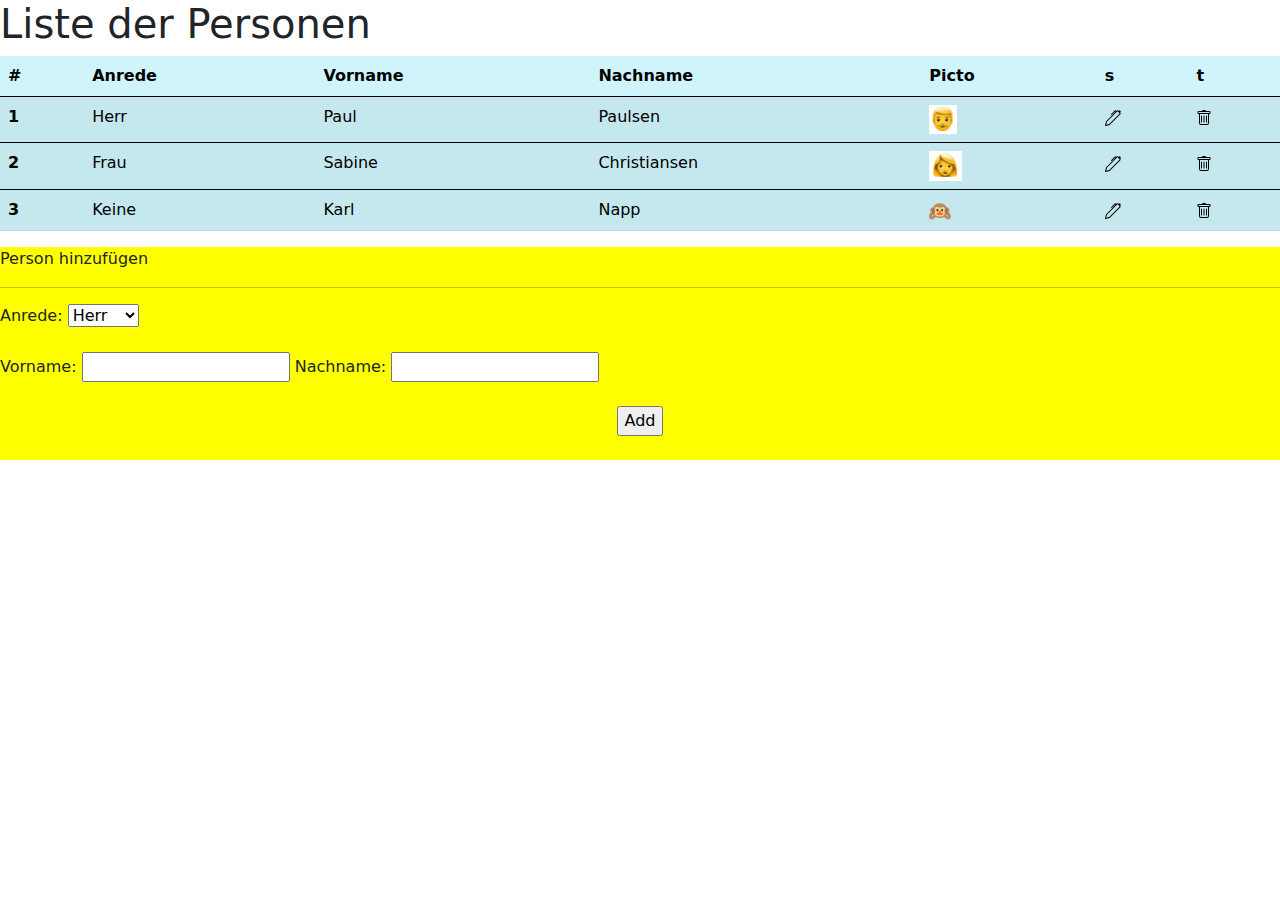
==== src/main/resources/public/index.html @ 4250672f "tests" ====
<!DOCTYPE html>
<html>
<head>
<title>test</title>
<meta charset="utf-8"/>
<!-- Latest compiled and minified CSS -->
<!-- link href="https://cdn.jsdelivr.net/npm/bootstrap@5.0.1/dist/css/bootstrap.min.css" rel="stylesheet" integrity="sha384-+0n0xVW2eSR5OomGNYDnhzAbDsOXxcvSN1TPprVMTNDbiYZCxYbOOl7+AMvyTG2x" crossorigin="anonymous"-->
<!-- link rel="stylesheet" href="https://maxcdn.bootstrapcdn.com/bootstrap/3.3.7/css/bootstrap.min.css" integrity="sha384-BVYiiSIFeK1dGmJRAkycuHAHRg32OmUcww7on3RYdg4Va+PmSTsz/K68vbdEjh4u" crossorigin="anonymous"-->
<link rel="stylesheet" href="css/bootstrap.css">
<!-- link rel="stylesheet" href="css/mycss.css"-->

<!-- link rel=“icon” href=“favicon.ico” type=“image/gif” sizes=“16x16"-->
<link rel="shortcut icon" type="image/x-icon" href="bilder/favicon.ico">

</head>

<body >

<!-- body style="background-color:powderblue;"-->
	<h1>Liste der Personen</h1>
	<!-- p id="id4711">Abschnitt 1</p-->

	<table class="table table-striped table-info" id="tid01">
	<!-- table class="table-primary"-->
		<thead>
			<tr>
				<th scope="col">#</th>
				<th scope="col">Anrede</th>
				<th scope="col">Vorname</th>
				<th scope="col">Nachname</th>
				<th scope="col">Picto</th>
				<th scope="col">s</th>
			    <th scope="col">t</th>
			</tr>
		</thead>
		<tbody>

<!--
			<tr>
				<th scope="row">1</th>
				<td id="anrede01">Herr</td>
				<td id="vorname01"> Mark</td>
				<td id="nachname01">Forster</td>
				<td><img src="bilder/mann.png"></td>
			</tr>
			<tr>
				<th scope="row">2</th>
				<td>Frau</td>
				<td>Paula</td>
				<td>Williamsen</td>
				<td><img src="bilder/frau.png"></td>
			</tr>
			<tr>
				<th scope="row">3</th>
				<td>Herr</td>
				<td>Larry</td>
				<td>the Bird</td>
				<td><img src="bilder/mann.png"></td>
			</tr-->
		</tbody>
	</table>
	

	<article style="background-color:yellow;">
  	    <p id="id4712">Person hinzufügen</p>
  	    <hr>
			<form>
				<label for="salut">Anrede:</label> 
				    <select name="salut" id="salut">
					   <option value="herr">Herr</option>
					   <option value="frau">Frau</option>
					   <option value="divers">divers</option>
				    </select> 
				<br><br>    
				<label for="fname">Vorname:</label> <input type="text" id="fname" name="fname"> 
				<label for="lname">Nachname:</label> <input type="text" id="lname" name="lname"><br><br>
				<center> 
				    <input type="submit" value="Add">
				</center>
				<br>
			</form>
	</article>
	
	<script src="JavaScript/myscript.js" type="module"></script>

</body>
</html>
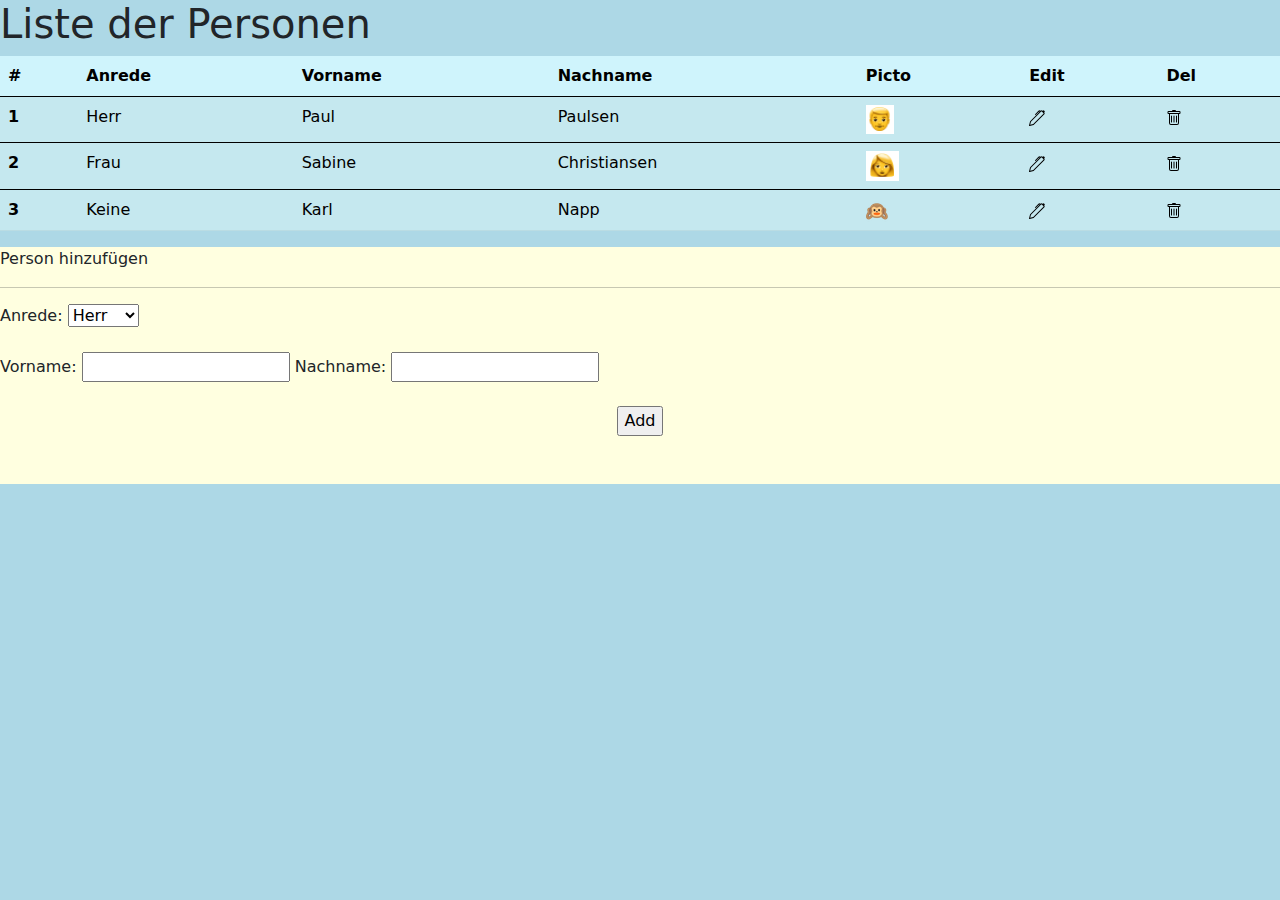
==== commit f2779ed8: "JS" ====
--- a/src/main/resources/public/index.html
+++ b/src/main/resources/public/index.html
@@ -7,15 +7,20 @@
 <!-- link href="https://cdn.jsdelivr.net/npm/bootstrap@5.0.1/dist/css/bootstrap.min.css" rel="stylesheet" integrity="sha384-+0n0xVW2eSR5OomGNYDnhzAbDsOXxcvSN1TPprVMTNDbiYZCxYbOOl7+AMvyTG2x" crossorigin="anonymous"-->
 <!-- link rel="stylesheet" href="https://maxcdn.bootstrapcdn.com/bootstrap/3.3.7/css/bootstrap.min.css" integrity="sha384-BVYiiSIFeK1dGmJRAkycuHAHRg32OmUcww7on3RYdg4Va+PmSTsz/K68vbdEjh4u" crossorigin="anonymous"-->
 <link rel="stylesheet" href="css/bootstrap.css">
-<!-- link rel="stylesheet" href="css/mycss.css"-->
+<link rel="stylesheet" href="css/mycss.css">
 
 <!-- link rel=“icon” href=“favicon.ico” type=“image/gif” sizes=“16x16"-->
 <link rel="shortcut icon" type="image/x-icon" href="bilder/favicon.ico">
 
+<!--  style>
+   body {  background-color: lightblue;}
+</style-->
+
+
 </head>
 
-<body >
-
+<body>
+    
 <!-- body style="background-color:powderblue;"-->
 	<h1>Liste der Personen</h1>
 	<!-- p id="id4711">Abschnitt 1</p-->
@@ -29,8 +34,8 @@
 				<th scope="col">Vorname</th>
 				<th scope="col">Nachname</th>
 				<th scope="col">Picto</th>
-				<th scope="col">s</th>
-			    <th scope="col">t</th>
+				<th scope="col">Edit</th>
+			    <th scope="col">Del</th>
 			</tr>
 		</thead>
 		<tbody>
@@ -61,23 +66,21 @@
 	</table>
 	
 
-	<article style="background-color:yellow;">
+	<article style="background-color:lightyellow;">
   	    <p id="id4712">Person hinzufügen</p>
   	    <hr>
-			<form>
+			<form id="myForm">
 				<label for="salut">Anrede:</label> 
 				    <select name="salut" id="salut">
-					   <option value="herr">Herr</option>
-					   <option value="frau">Frau</option>
+					   <option value="Herr">Herr</option>
+					   <option value="Frau">Frau</option>
 					   <option value="divers">divers</option>
 				    </select> 
 				<br><br>    
 				<label for="fname">Vorname:</label> <input type="text" id="fname" name="fname"> 
 				<label for="lname">Nachname:</label> <input type="text" id="lname" name="lname"><br><br>
-				<center> 
-				    <input type="submit" value="Add">
-				</center>
-				<br>
+				<center><input id="button" type="button" value="Add"></center>
+				<br><br>
 			</form>
 	</article>
 	
--- a/src/main/resources/public/css/mycss.css
+++ b/src/main/resources/public/css/mycss.css
@@ -0,0 +1,5 @@
+body {
+  background-color: lightblue;
+}
+
+
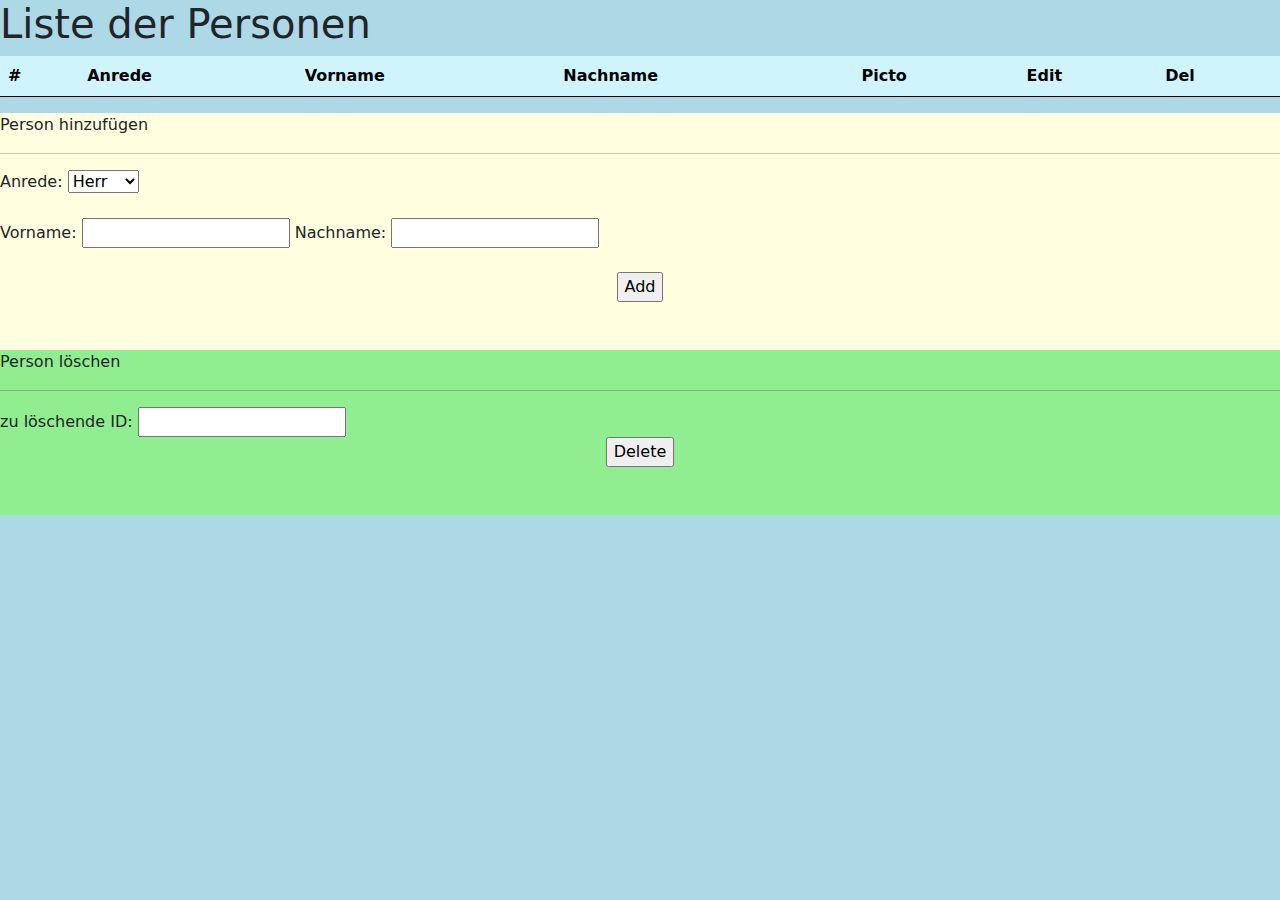
==== commit 4e2597d8: "Delete ergänzt" ====
--- a/src/main/resources/public/index.html
+++ b/src/main/resources/public/index.html
@@ -83,6 +83,18 @@
 				<br><br>
 			</form>
 	</article>
+
+	<article style="background-color:lightgreen;">
+  	    <p id="id4713">Person löschen</p>
+  	    <hr>
+			<form id="myForm1">
+				<label for="loeschid">zu löschende ID:</label> <input type="text" id="loeschid" name="loeschid"> 
+				<center><input id="loesch" type="button" value="Delete"></center>
+				<br><br>
+			</form>
+	</article>
+
+
 	
 	<script src="JavaScript/myscript.js" type="module"></script>
 
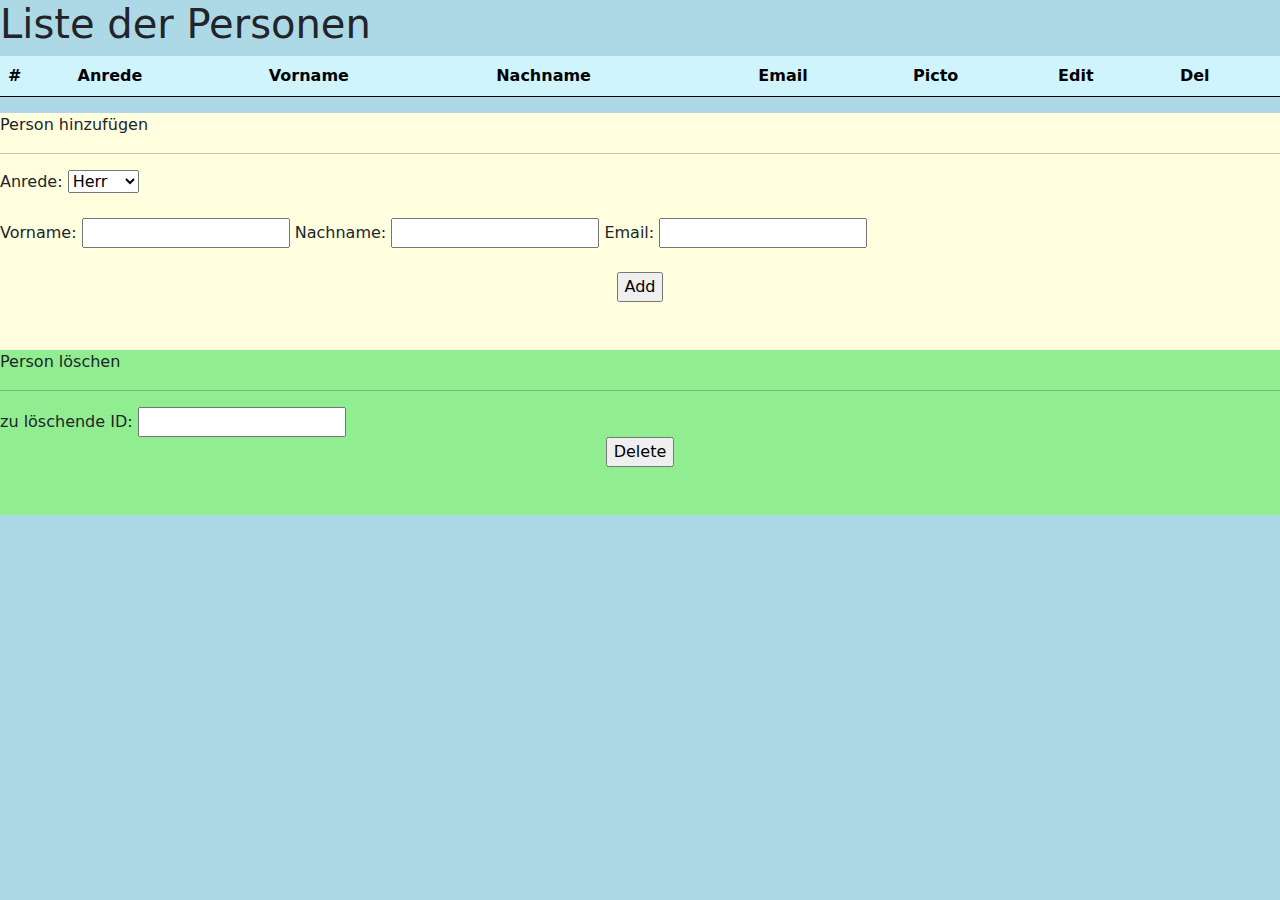
==== commit fc82768a: "email ergänzt" ====
--- a/src/main/resources/public/index.html
+++ b/src/main/resources/public/index.html
@@ -33,6 +33,7 @@
 				<th scope="col">Anrede</th>
 				<th scope="col">Vorname</th>
 				<th scope="col">Nachname</th>
+				<th scope="col">Email</th>
 				<th scope="col">Picto</th>
 				<th scope="col">Edit</th>
 			    <th scope="col">Del</th>
@@ -78,7 +79,8 @@
 				    </select> 
 				<br><br>    
 				<label for="fname">Vorname:</label> <input type="text" id="fname" name="fname"> 
-				<label for="lname">Nachname:</label> <input type="text" id="lname" name="lname"><br><br>
+				<label for="lname">Nachname:</label> <input type="text" id="lname" name="lname">
+				<label for="email">Email:</label> <input type="text" id="email" name="email"><br><br>
 				<center><input id="button" type="button" value="Add"></center>
 				<br><br>
 			</form>
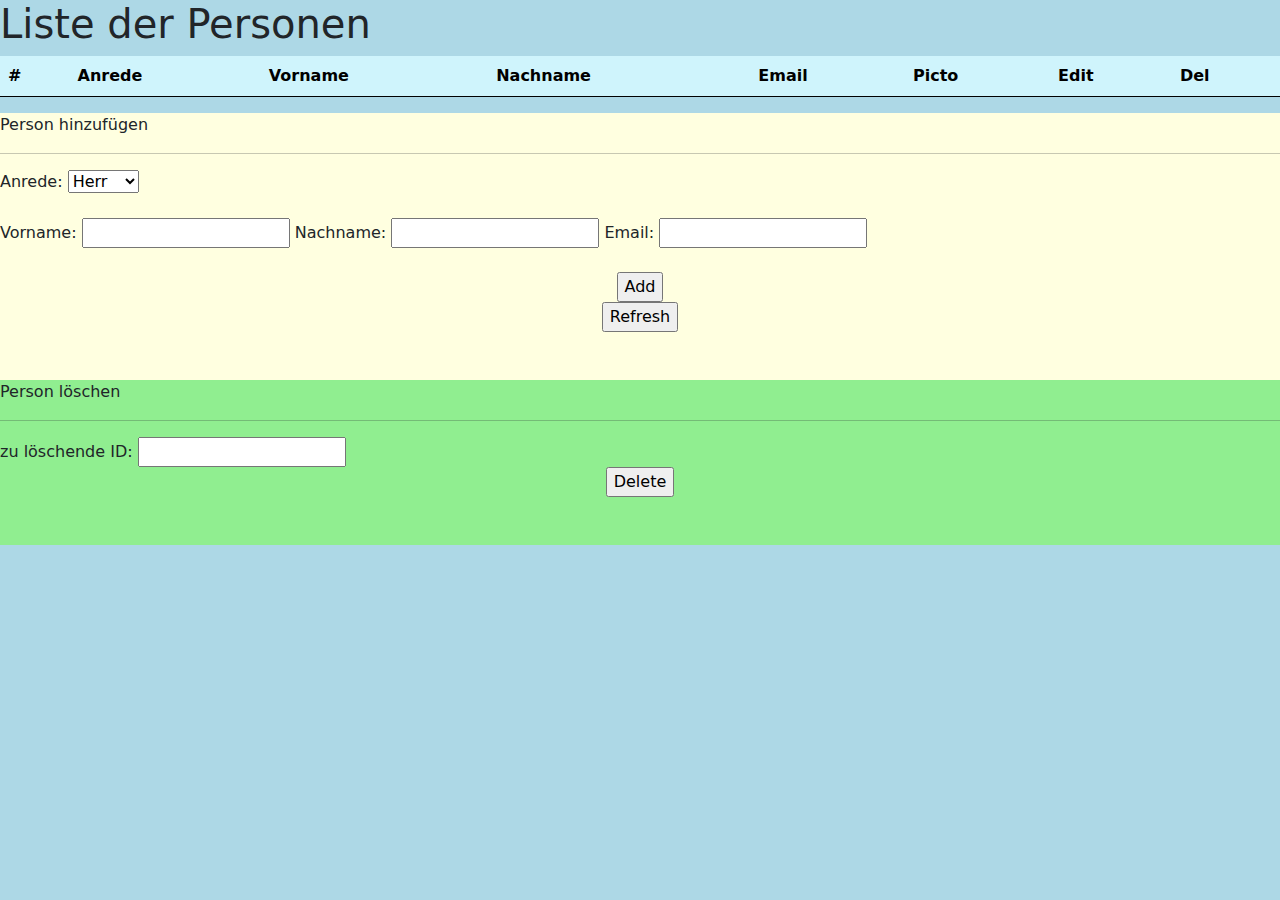
==== commit f6b6bd7b: "delete über icon" ====
--- a/src/main/resources/public/index.html
+++ b/src/main/resources/public/index.html
@@ -25,7 +25,8 @@
 	<h1>Liste der Personen</h1>
 	<!-- p id="id4711">Abschnitt 1</p-->
 
-	<table class="table table-striped table-info" id="tid01">
+   <div id="list" class="tabcontent">
+	<table class="table table-striped table-info" id="idtable">
 	<!-- table class="table-primary"-->
 		<thead>
 			<tr>
@@ -39,7 +40,7 @@
 			    <th scope="col">Del</th>
 			</tr>
 		</thead>
-		<tbody>
+		<tbody id="idbody">
 
 <!--
 			<tr>
@@ -64,8 +65,8 @@
 				<td><img src="bilder/mann.png"></td>
 			</tr-->
 		</tbody>
-	</table>
-	
+	  </table>
+	</div>
 
 	<article style="background-color:lightyellow;">
   	    <p id="id4712">Person hinzufügen</p>
@@ -82,6 +83,7 @@
 				<label for="lname">Nachname:</label> <input type="text" id="lname" name="lname">
 				<label for="email">Email:</label> <input type="text" id="email" name="email"><br><br>
 				<center><input id="button" type="button" value="Add"></center>
+                <center><input id="refresh" type="button" value="Refresh"></center>
 				<br><br>
 			</form>
 	</article>
@@ -98,7 +100,8 @@
 
 
 	
-	<script src="JavaScript/myscript.js" type="module"></script>
-
+	<!-- script src="JavaScript/myscript.js" type="module"></script-->
+	<script src="JavaScript/myscript.js"></script>
+	
 </body>
-</html>+</html>
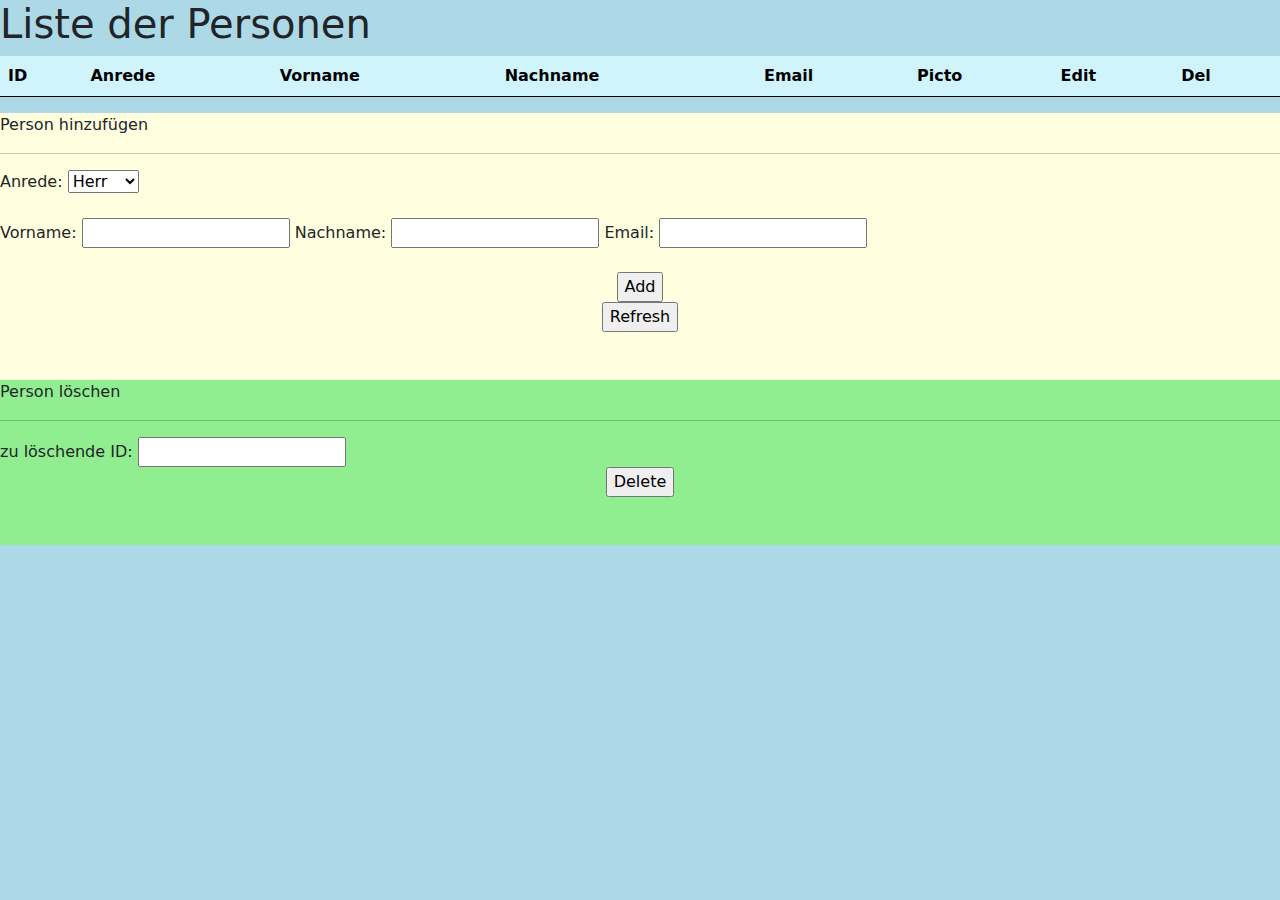
==== commit 96c4c284: "Anbindung auf DB" ====
--- a/src/main/resources/public/index.html
+++ b/src/main/resources/public/index.html
@@ -30,7 +30,7 @@
 	<!-- table class="table-primary"-->
 		<thead>
 			<tr>
-				<th scope="col">#</th>
+				<th scope="col">ID</th>
 				<th scope="col">Anrede</th>
 				<th scope="col">Vorname</th>
 				<th scope="col">Nachname</th>
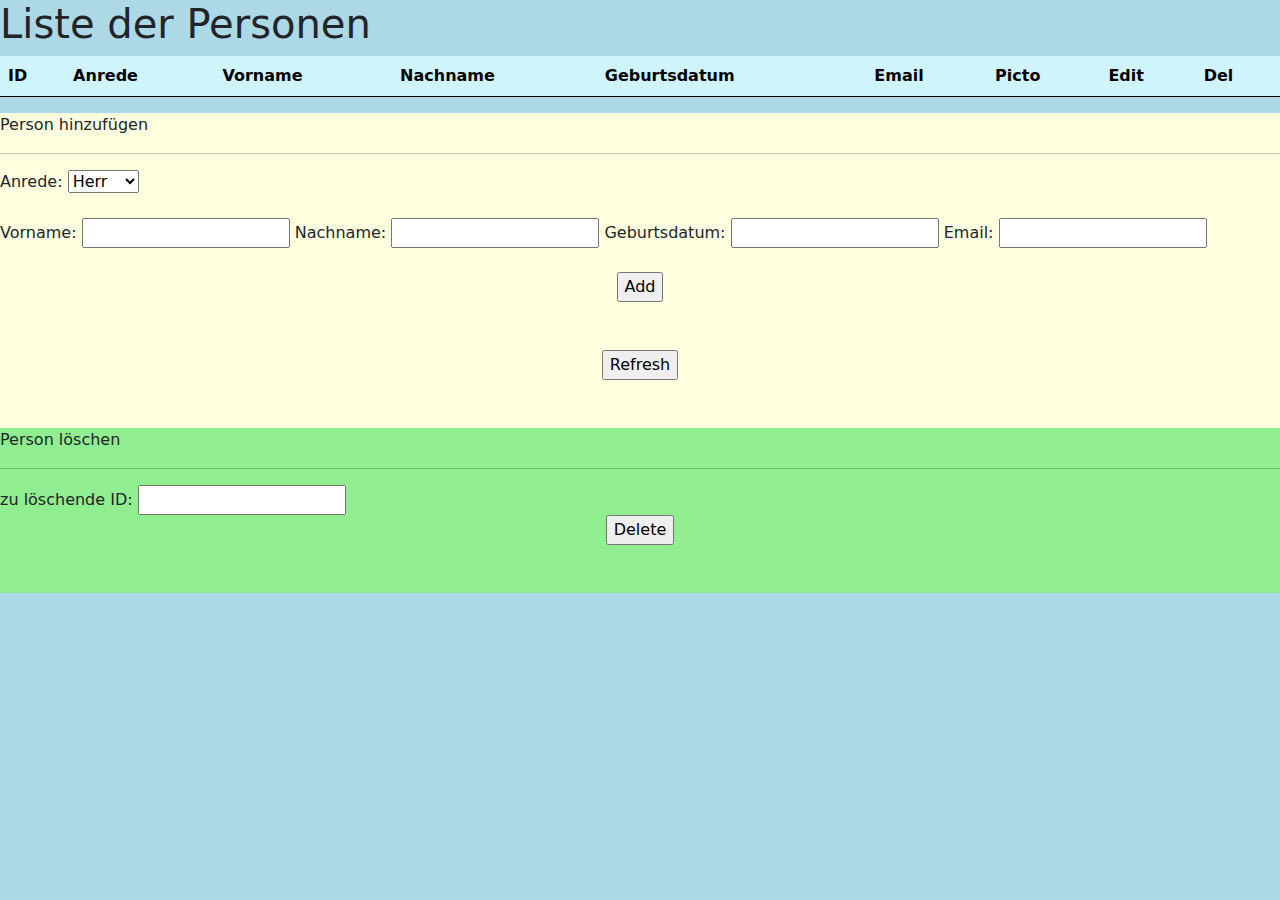
==== commit 30df12c8: "Datum ergänzt" ====
--- a/src/main/resources/public/index.html
+++ b/src/main/resources/public/index.html
@@ -34,6 +34,7 @@
 				<th scope="col">Anrede</th>
 				<th scope="col">Vorname</th>
 				<th scope="col">Nachname</th>
+				<th scope="col">Geburtsdatum</th>
 				<th scope="col">Email</th>
 				<th scope="col">Picto</th>
 				<th scope="col">Edit</th>
@@ -81,8 +82,11 @@
 				<br><br>    
 				<label for="fname">Vorname:</label> <input type="text" id="fname" name="fname"> 
 				<label for="lname">Nachname:</label> <input type="text" id="lname" name="lname">
-				<label for="email">Email:</label> <input type="text" id="email" name="email"><br><br>
+				<label for="gebdatum">Geburtsdatum:</label> <input type="text" id="gebdatum" name="gebdatum">
+				<label for="email">Email:</label> <input type="text" id="email" name="email">
+				<br><br>
 				<center><input id="button" type="button" value="Add"></center>
+				<br><br>
                 <center><input id="refresh" type="button" value="Refresh"></center>
 				<br><br>
 			</form>
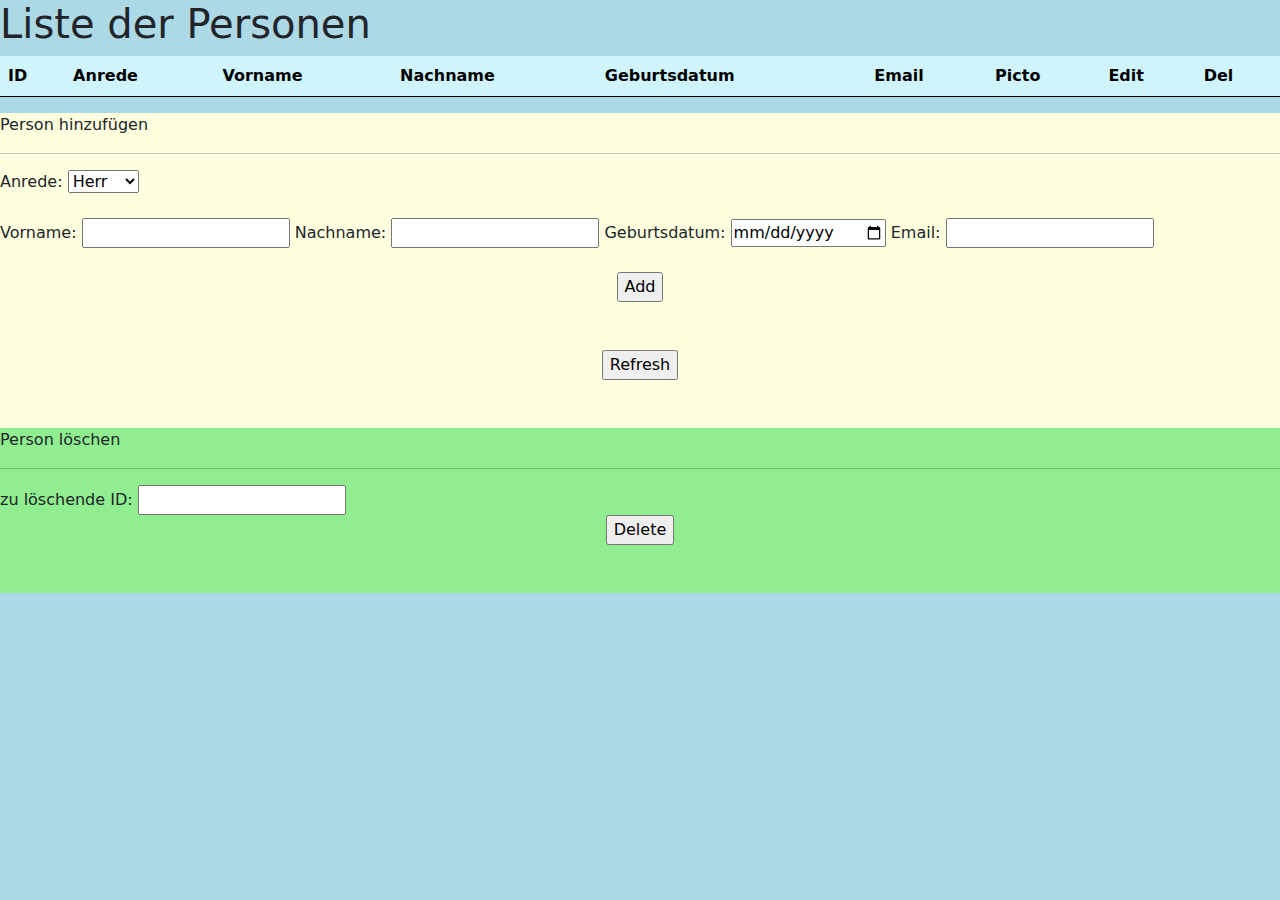
==== commit f2e7cb6f: "kleinere Anpassungen" ====
--- a/src/main/resources/public/index.html
+++ b/src/main/resources/public/index.html
@@ -82,7 +82,7 @@
 				<br><br>    
 				<label for="fname">Vorname:</label> <input type="text" id="fname" name="fname"> 
 				<label for="lname">Nachname:</label> <input type="text" id="lname" name="lname">
-				<label for="gebdatum">Geburtsdatum:</label> <input type="text" id="gebdatum" name="gebdatum">
+				<label for="gebdatum">Geburtsdatum:</label> <input type="date" id="gebdatum" name="gebdatum">
 				<label for="email">Email:</label> <input type="text" id="email" name="email">
 				<br><br>
 				<center><input id="button" type="button" value="Add"></center>
